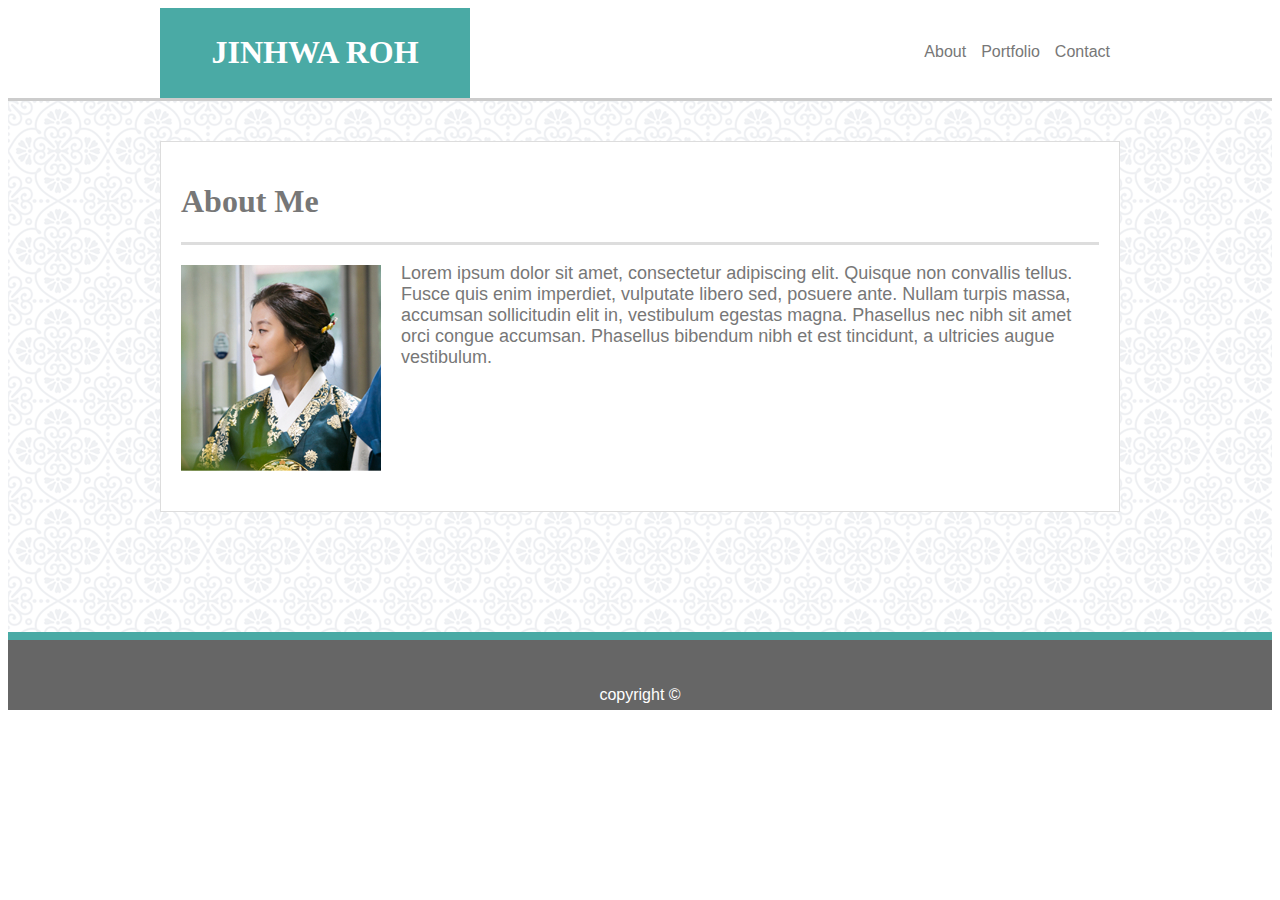
==== index.html @ 8017af82 "Initial file on 02/05/2019" ====
<!DOCTYPE html>
<html lang="en-us">

    <head>

        <meta charset="UTF-8">
        <title>JINHWA ROH</title>
        <link rel="stylesheet" type="text/css" href="assets/css/index.css">


    </head>


    <body>
        <header>

            <div class="header_contents">

                <div class="my_name">
                    <h1>JINHWA ROH</h1>
                </div>

                <div class="menu_container">

                    <div class="menu">
                        About
                    </div>

                    <div class="menu">
                        Portfolio
                    </div>
                    
                    <div class="menu">
                        Contact 
                    </div>

                </div>
            
            </div>
        
        </header>


        <div class="main_background">

            <div class="main_contents clearfix">

                <h1 class="about_me">About Me</h1>

                <div class="contents clearfix">

                    <img id="profile_photo" src="assets/images/profile.jpg" alt="JINHWA.jpg" width="200">


                    <p> Lorem ipsum dolor sit amet, consectetur adipiscing elit. Quisque non convallis tellus. Fusce quis enim imperdiet, vulputate libero sed, posuere ante. Nullam turpis massa, accumsan sollicitudin elit in, vestibulum egestas magna. Phasellus nec nibh sit amet orci congue accumsan. Phasellus bibendum nibh et est tincidunt, a ultricies augue vestibulum. </p>

                </div>
                
            </div>

        </div>

        <footer>
            copyright &copy;
        </footer>

    </body>
</html>
---- assets/css/index.css ----
body {
    box-sizing: border-box;
    font-family: Arial, Helvetica, sans-serif;
    color: #777777
}

header {
    background-color: #ffffff;
    border-bottom: 3px solid #cccccc;
}

.header_contents {
    width: 960px;
    margin: auto;
    /* background-color: pink;  delete later */
    overflow: auto; 
}

.my_name {
    color: #ffffff;
    background-color: #4aaaa5;
    font-family: Georgia, 'Times New Roman', Times, serif;
    text-align: center;
    padding: 5px;
    width: 300px;
    float: left;
}

.menu_container {
    float: right;
    margin-top: 30px;
}

.menu {
    /* background-color: yellow; delete later */
    float: left;
    padding: 5px;
    margin-right: 5px;
}

.main_background {
    background-image:url(../images/pattern.png);
    background-repeat:repeat;
    padding-top: 40px;
    padding-bottom: 120px;
}

.main_contents {
    box-sizing: border-box;
    background-color: #ffffff;
    width: 960px;
    margin: auto;
    padding: 20px;
    border:1px solid #dddddd;
}

.about_me {
    font-family: Georgia, 'Times New Roman', Times, serif;
}
.contents {
    border-top: 3px solid #dddddd;
}

#profile_photo {
    float: left;
    margin: 20px 20px 20px 0px
}

.clearfix::after {
    content: "";
    clear: both;
    display: table;
}

p {
    font-size: 18px;
}

footer {
    background-color: #666666;
    border-top: 8px solid #4aaaa5;
    height: 70px;
    color: #ffffff;
    text-align: center;  
    line-height: 110px;
}
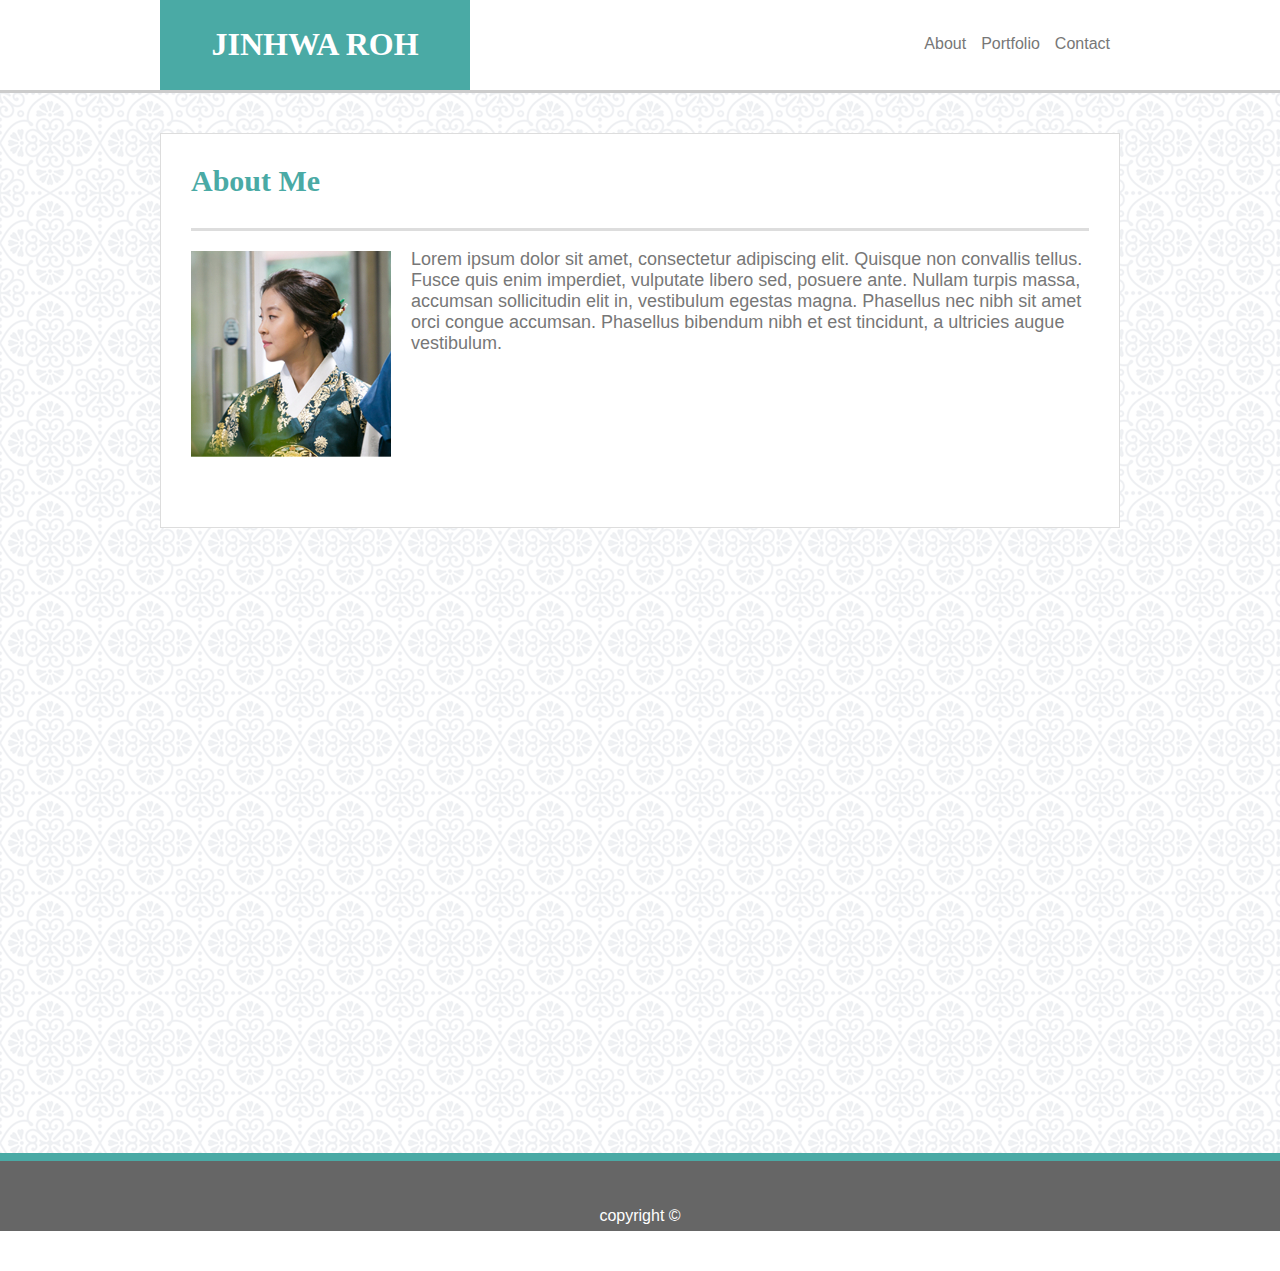
==== commit 0d4c4055: "updated all html files and css file on 02/06/2019" ====
--- a/index.html
+++ b/index.html
@@ -5,7 +5,7 @@
 
         <meta charset="UTF-8">
         <title>JINHWA ROH</title>
-        <link rel="stylesheet" type="text/css" href="assets/css/index.css">
+        <link rel="stylesheet" type="text/css" href="assets/css/style.css">
 
 
     </head>
@@ -14,51 +14,44 @@
     <body>
         <header>
 
-            <div class="header_contents">
+            <div class="header_box">
 
                 <div class="my_name">
                     <h1>JINHWA ROH</h1>
                 </div>
 
-                <div class="menu_container">
+                <nav class="menu_container">
 
-                    <div class="menu">
-                        About
-                    </div>
-
-                    <div class="menu">
-                        Portfolio
-                    </div>
+                    <a class="menu" href="index.html">About</a> 
                     
-                    <div class="menu">
-                        Contact 
-                    </div>
-
-                </div>
+                    <a class="menu" href="portfolio.html">Portfolio</a> 
+                                        
+                    <a class="menu" href="contact.html">Contact</a> 
+                    
+                </nav>
             
             </div>
         
         </header>
 
 
-        <div class="main_background">
+        <section>
 
-            <div class="main_contents clearfix">
+            <div class="section_box clearfix">
 
-                <h1 class="about_me">About Me</h1>
+                <h2 class="section_title">About Me</h2>
 
-                <div class="contents clearfix">
+                <div class="section_contents clearfix">
 
                     <img id="profile_photo" src="assets/images/profile.jpg" alt="JINHWA.jpg" width="200">
-
 
                     <p> Lorem ipsum dolor sit amet, consectetur adipiscing elit. Quisque non convallis tellus. Fusce quis enim imperdiet, vulputate libero sed, posuere ante. Nullam turpis massa, accumsan sollicitudin elit in, vestibulum egestas magna. Phasellus nec nibh sit amet orci congue accumsan. Phasellus bibendum nibh et est tincidunt, a ultricies augue vestibulum. </p>
 
                 </div>
-                
+            
             </div>
 
-        </div>
+        </section>
 
         <footer>
             copyright &copy;
--- a/assets/css/style.css
+++ b/assets/css/style.css
@@ -0,0 +1,189 @@
+html, body {
+    height: 100%;
+    margin: 0;
+    box-sizing: border-box;
+    font-family: Arial, Helvetica, sans-serif;
+    color: #777777;
+}
+
+header {
+    background-color: #ffffff;
+    border-bottom: 3px solid #cccccc;
+}
+
+.header_box {
+    width: 960px;
+    margin: auto;
+    /* background-color: pink;  delete later */
+    overflow: auto; 
+}
+
+.my_name {
+    color: #ffffff;
+    background-color: #4aaaa5;
+    font-family: Georgia, 'Times New Roman', Times, serif;
+    text-align: center;
+    padding: 5px;
+    width: 300px;
+    float: left;
+}
+
+nav {
+    float: right;
+    margin-top: 30px;
+}
+
+.menu {
+    /* background-color: yellow; delete later */
+    float: left;
+    padding: 5px;
+    margin-right: 5px;
+    color: inherit;
+}
+
+.menu:link,
+.menu:visited {
+    color: #777777;
+    text-decoration: none;
+}
+
+.menu:hover {
+    color: #4aaaa5;
+}
+
+.menu:active {
+    color: #777777;
+    text-decoration: none;
+}
+
+section {
+    background-image:url(../images/pattern.png);
+    background-repeat:repeat;
+    padding-top: 40px; 
+    padding-bottom: 120px;
+    min-height: 100%;
+    /* for sticky footer */
+    /* margin-bottom: -78px;  */
+
+}
+
+.section_box {
+    box-sizing: border-box;
+    background-color: #ffffff;
+    width: 960px;
+    margin: auto;
+    padding: 20px 30px 50px 30px;
+    border:1px solid #dddddd;
+}
+
+.section_title {
+    font-family: Georgia, 'Times New Roman', Times, serif;
+    font-size: 30px;
+    font-weight: bold;
+    color: #4aaaa5;
+    padding-top: 10px;
+    padding-bottom: 30px;
+    margin: 0;
+}
+
+.section_contents {
+    border-top: 3px solid #dddddd;
+}
+
+#profile_photo {
+    float: left;
+    margin: 20px 20px 20px 0px
+}
+
+.clearfix::after {
+    content: "";
+    clear: both;
+    display: table;
+}
+
+p {
+    font-size: 18px;
+}
+
+/* for sticky footer */
+/* .push {
+    height: 78px;
+} */
+
+footer {
+    width: 100%;
+    background-color: #666666;
+    border-top: 8px solid #4aaaa5;
+    height: 70px;
+    color: #ffffff;
+    text-align: center;  
+    line-height: 110px;
+}
+
+/* Portfolio CSS */
+.image_box {
+    float: left;
+    width: 320px;
+    height: 240px;
+    margin-top: 30px;
+    margin-right: 30px;
+    position: relative;
+}
+
+.image_title {
+    box-sizing: border-box;
+    width: 320px;
+    padding: 15px;
+    background-color: #4aaaa5;
+    color: #ffffff;
+    font-family: Georgia, 'Times New Roman', Times, serif;
+    text-align: center;
+    position: absolute;
+    bottom: 0;
+}
+
+
+/* Contact CSS */
+
+.input_field {
+    padding-top: 10px;
+    padding-bottom: 10px;
+    line-height: 1.6;
+}
+
+input[name=name],
+input[name=email]  {
+    box-sizing: border-box;
+    width: 100%;
+    padding: 5px 5px;
+    color: #777777;
+    border: 1px solid #dddddd;
+}
+
+textarea  {
+    box-sizing: border-box;
+    width: 100%;
+    height: 200px;
+    padding: 5px 5px;
+    color: #777777;
+    border: 1px solid #dddddd;
+}
+
+input[name=submit]  {
+    box-sizing: border-box;
+    width: 100px;
+    height: 40px;
+    padding: 5px 5px;
+    color: #ffffff;
+    background-color: #4aaaa5;
+    font-size: 15px;
+    border: none;
+    outline: none;
+}
+
+input[name=submit]:hover {
+   border: none;
+   /* color from Adobe Kuler */
+   background-color: #467F7E;
+
+}
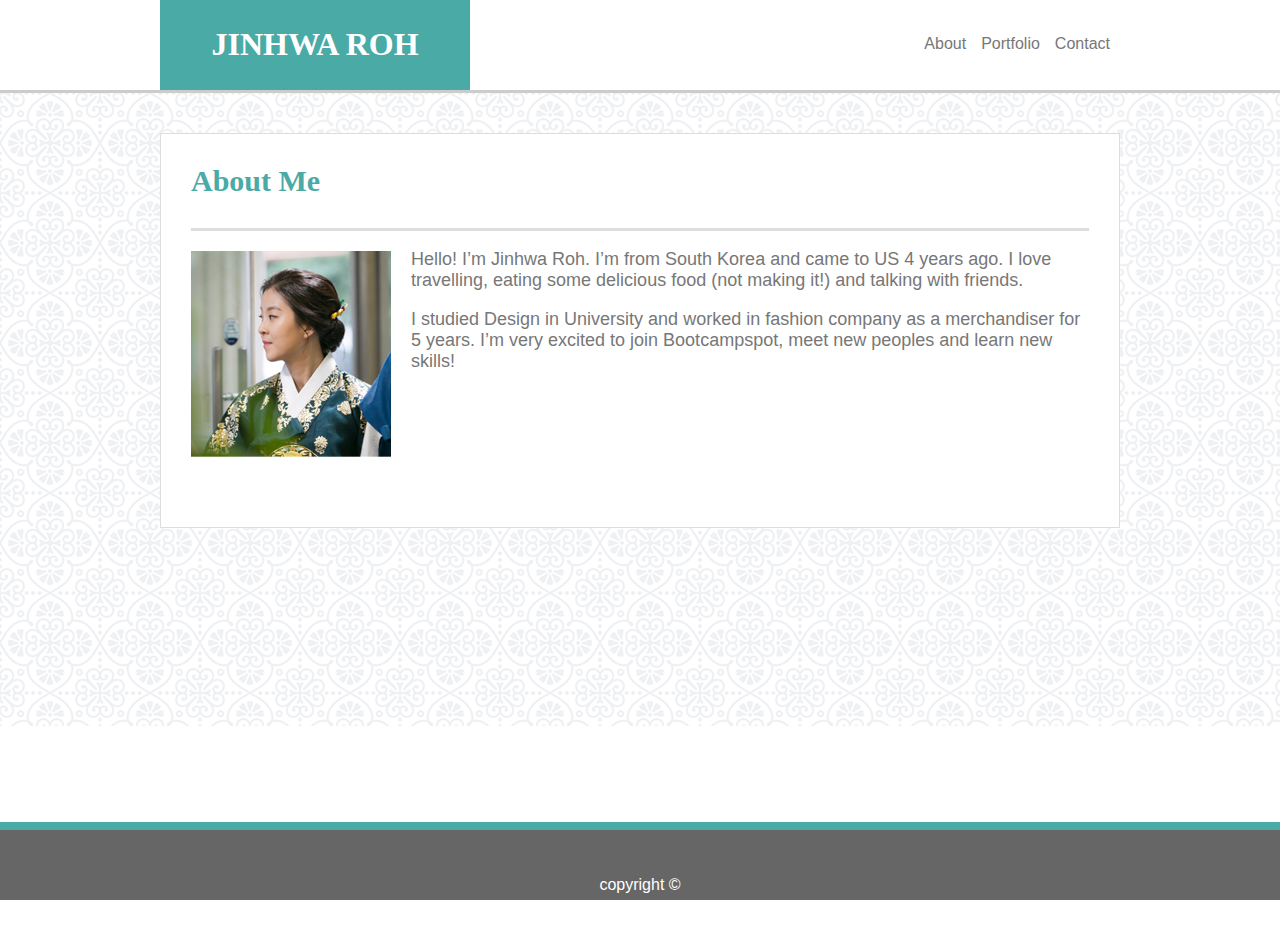
==== commit 3398dbc8: "add contents about me & code for sticky footer" ====
--- a/index.html
+++ b/index.html
@@ -1,17 +1,20 @@
 <!DOCTYPE html>
 <html lang="en-us">
 
-    <head>
+<head>
 
-        <meta charset="UTF-8">
-        <title>JINHWA ROH</title>
-        <link rel="stylesheet" type="text/css" href="assets/css/style.css">
+    <meta charset="UTF-8">
+    <title>JINHWA ROH</title>
+    <link rel="stylesheet" type="text/css" href="assets/css/style.css">
 
 
-    </head>
+</head>
 
 
-    <body>
+<body>
+    <!-- wrapper for sticky footer -->
+    <div class="wrapper">
+
         <header>
 
             <div class="header_box">
@@ -22,16 +25,16 @@
 
                 <nav class="menu_container">
 
-                    <a class="menu" href="index.html">About</a> 
-                    
-                    <a class="menu" href="portfolio.html">Portfolio</a> 
-                                        
-                    <a class="menu" href="contact.html">Contact</a> 
-                    
+                    <a class="menu" href="index.html">About</a>
+
+                    <a class="menu" href="portfolio.html">Portfolio</a>
+
+                    <a class="menu" href="contact.html">Contact</a>
+
                 </nav>
-            
+
             </div>
-        
+
         </header>
 
 
@@ -45,17 +48,24 @@
 
                     <img id="profile_photo" src="assets/images/profile.jpg" alt="JINHWA.jpg" width="200">
 
-                    <p> Lorem ipsum dolor sit amet, consectetur adipiscing elit. Quisque non convallis tellus. Fusce quis enim imperdiet, vulputate libero sed, posuere ante. Nullam turpis massa, accumsan sollicitudin elit in, vestibulum egestas magna. Phasellus nec nibh sit amet orci congue accumsan. Phasellus bibendum nibh et est tincidunt, a ultricies augue vestibulum. </p>
+                    <p> Hello! I’m Jinhwa Roh. I’m from South Korea and came to US 4 years ago. I love travelling, eating some delicious food (not making it!) and talking with friends.</p>
+                    <p> I studied Design in University and worked in fashion company as a merchandiser for 5 years. I’m very excited to join Bootcampspot, meet new peoples and learn new skills! </p>
 
                 </div>
-            
+
             </div>
+
+            <!-- push for sticky footer -->
+            <div class="push"></div>
 
         </section>
 
-        <footer>
-            copyright &copy;
-        </footer>
+    </div>
 
-    </body>
+    <footer>
+        copyright &copy;
+    </footer>
+
+</body>
+
 </html>--- a/assets/css/style.css
+++ b/assets/css/style.css
@@ -4,6 +4,11 @@
     box-sizing: border-box;
     font-family: Arial, Helvetica, sans-serif;
     color: #777777;
+}
+
+/* for sticky footer */
+.wrapper {
+    min-height: 100%;
 }
 
 header {
@@ -14,7 +19,6 @@
 .header_box {
     width: 960px;
     margin: auto;
-    /* background-color: pink;  delete later */
     overflow: auto; 
 }
 
@@ -34,7 +38,6 @@
 }
 
 .menu {
-    /* background-color: yellow; delete later */
     float: left;
     padding: 5px;
     margin-right: 5px;
@@ -61,10 +64,6 @@
     background-repeat:repeat;
     padding-top: 40px; 
     padding-bottom: 120px;
-    min-height: 100%;
-    /* for sticky footer */
-    /* margin-bottom: -78px;  */
-
 }
 
 .section_box {
@@ -106,9 +105,9 @@
 }
 
 /* for sticky footer */
-/* .push {
+.push {
     height: 78px;
-} */
+}
 
 footer {
     width: 100%;
@@ -118,6 +117,8 @@
     color: #ffffff;
     text-align: center;  
     line-height: 110px;
+    /* for sticky footer */
+    margin-top: -78px;
 }
 
 /* Portfolio CSS */
@@ -185,5 +186,4 @@
    border: none;
    /* color from Adobe Kuler */
    background-color: #467F7E;
-
 }
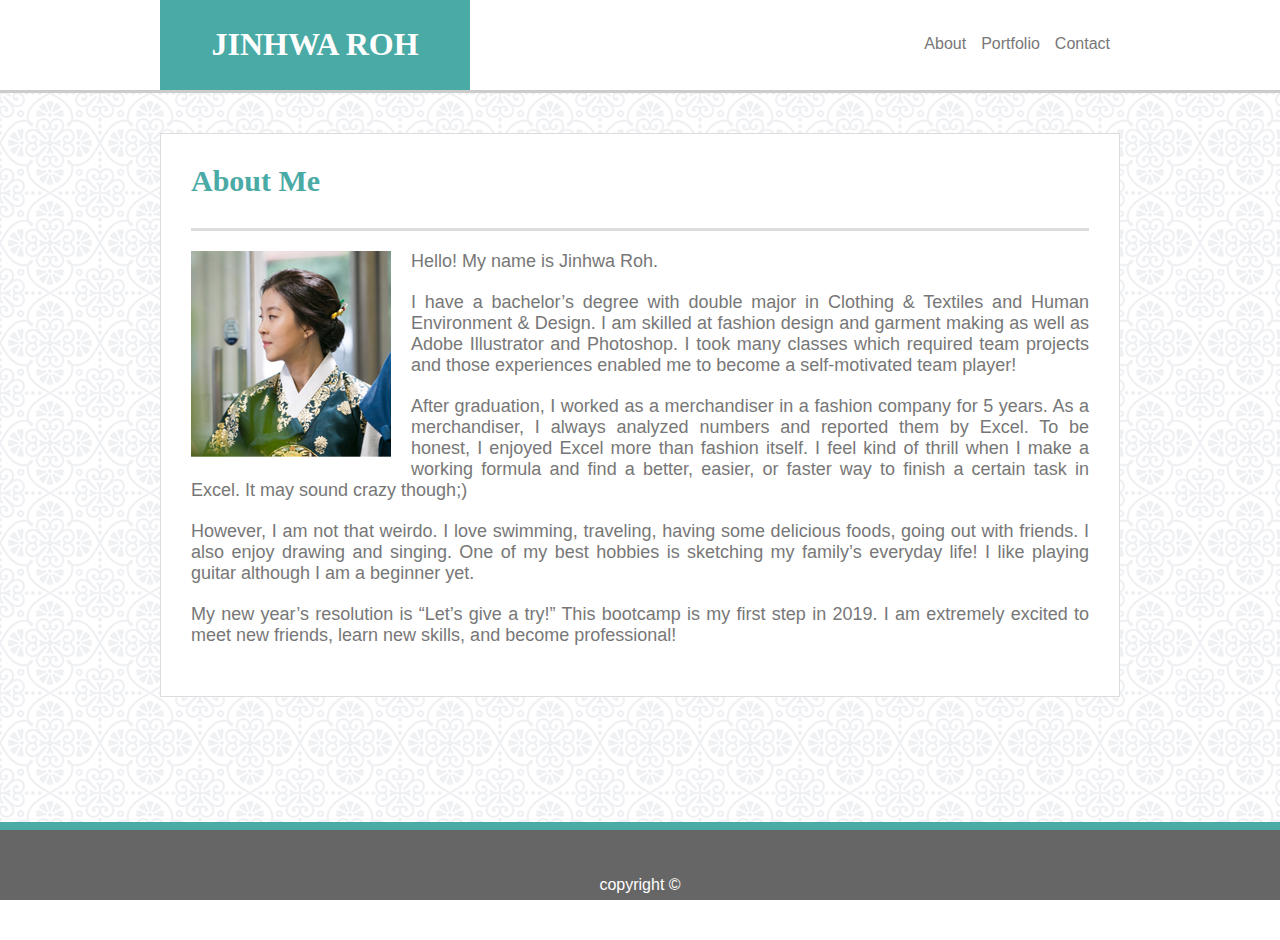
==== commit 46300329: "changed contents about me" ====
--- a/index.html
+++ b/index.html
@@ -48,8 +48,20 @@
 
                     <img id="profile_photo" src="assets/images/profile.jpg" alt="JINHWA.jpg" width="200">
 
-                    <p> Hello! I’m Jinhwa Roh. I’m from South Korea and came to US 4 years ago. I love travelling, eating some delicious food (not making it!) and talking with friends.</p>
-                    <p> I studied Design in University and worked in fashion company as a merchandiser for 5 years. I’m very excited to join Bootcampspot, meet new peoples and learn new skills! </p>
+                    <p>Hello! My name is Jinhwa Roh.</p>
+                    <p>I have a bachelor’s degree with double major in Clothing & Textiles and Human Environment &
+                        Design. I am skilled at fashion design and garment making as well as Adobe Illustrator and
+                        Photoshop. I took many classes which required team projects and those experiences enabled me to
+                        become a self-motivated team player!</p>
+                    <p>After graduation, I worked as a merchandiser in a fashion company for 5 years. As a merchandiser,
+                        I always analyzed numbers and reported them by Excel. To be honest, I enjoyed Excel more than
+                        fashion itself. I feel kind of thrill when I make a working formula and find a better, easier,
+                        or faster way to finish a certain task in Excel. It may sound crazy though;)</p>
+                    <p>However, I am not that weirdo. I love swimming, traveling, having some delicious foods, going out
+                        with friends. I also enjoy drawing and singing. One of my best hobbies is sketching my family’s
+                        everyday life! I like playing guitar although I am a beginner yet. </p>
+                    <p>My new year’s resolution is “Let’s give a try!” This bootcamp is my first step in 2019. I am
+                        extremely excited to meet new friends, learn new skills, and become professional!</p>
 
                 </div>
 
--- a/assets/css/style.css
+++ b/assets/css/style.css
@@ -102,6 +102,9 @@
 
 p {
     font-size: 18px;
+    margin:0px;
+    margin-top:20px;
+    text-align: justify;
 }
 
 /* for sticky footer */
